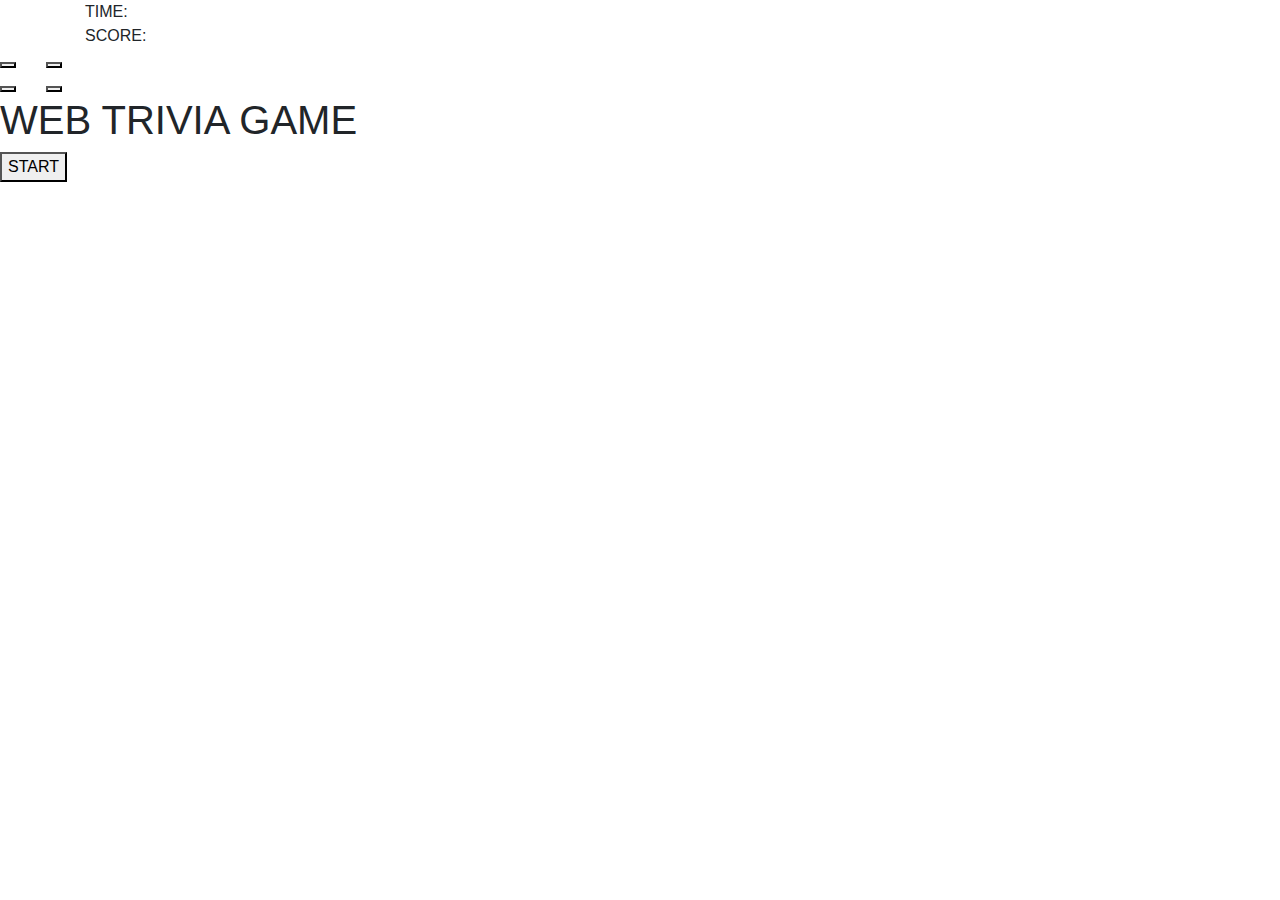
==== index.html @ a090d39c "initial files" ====
<!DOCTYPE html>
<html>

<head>
  <meta charset="utf-8">
  <meta name="viewport" content="width=device-width, initial-scale=1, shrink-to-fit=no">
  <link rel="stylesheet" href="https://stackpath.bootstrapcdn.com/bootstrap/4.3.1/css/bootstrap.min.css"
    integrity="sha384-ggOyR0iXCbMQv3Xipma34MD+dH/1fQ784/j6cY/iJTQUOhcWr7x9JvoRxT2MZw1T" crossorigin="anonymous">

  <link rel="stylesheet" type="text/css" href="./trivia.css">

  <title>TEST</title>
</head>

<body>





  <div id="stage">

    <div id="container">

      <div id="gameContainer">

        <div id="gameHeader">
          
          <div class="left questions">
            <div class="container"><span> </span></div>
          </div>
          <div class="left timer">
            <div class="container">TIME: <span></span></div>
          </div>
          <div class="left score">
            <div class="container">SCORE: <span></span></div>
          </div>
        </div>
        <div id="gameChoices">
          <div class="row">
            <div class="left half">
              <div class="container"><button id="buttonOne"></button></div>
            </div>
            <div class="left half">
              <div class="container"><button id="buttonTwo"></button></div>
            </div>
          </div>
          <div class="row">
            <div class="left half">
              <div class="container"><button id="buttonThree"></button></div>
            </div>
            <div class="left half">
              <div class="container"><button id="buttonFour"></button></div>
            </div>
          </div>
        </div>

      </div>
      <h1 id="title">WEB TRIVIA GAME</h1>
    </div>
      <button id="startButton">START</button>
    </div>
  
  <div id="modal_window">
      <div class="modal_message">
        <p></p>
     
  </div>
  <script src="https://code.jquery.com/jquery-3.4.1.js" integrity="sha256-WpOohJOqMqqyKL9FccASB9O0KwACQJpFTUBLTYOVvVU="
    crossorigin="anonymous"></script>
  <script type="text/javascript" src="./jquery.js"></script>
</body>
</body>

</html>
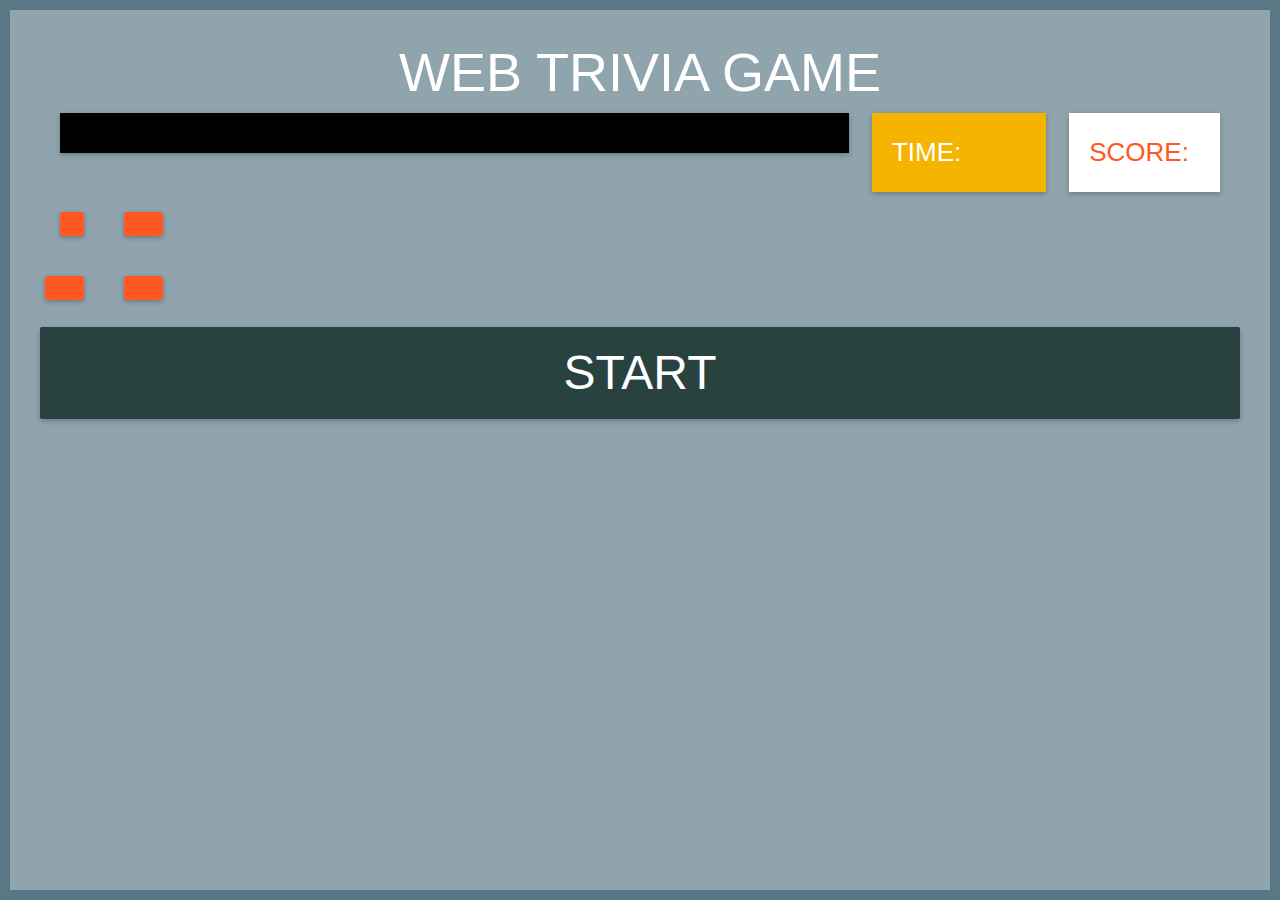
==== commit 478d8698: "added timer" ====
--- a/index.html
+++ b/index.html
@@ -7,7 +7,7 @@
   <link rel="stylesheet" href="https://stackpath.bootstrapcdn.com/bootstrap/4.3.1/css/bootstrap.min.css"
     integrity="sha384-ggOyR0iXCbMQv3Xipma34MD+dH/1fQ784/j6cY/iJTQUOhcWr7x9JvoRxT2MZw1T" crossorigin="anonymous">
 
-  <link rel="stylesheet" type="text/css" href="./trivia.css">
+  <link rel="stylesheet" type="text/css" href="./assets/css/trivia.css">
 
   <title>TEST</title>
 </head>
@@ -23,9 +23,9 @@
     <div id="container">
 
       <div id="gameContainer">
+        <h1 id="title ">WEB TRIVIA GAME</h1>
+        <div id="gameHeader">
 
-        <div id="gameHeader">
-          
           <div class="left questions">
             <div class="container"><span> </span></div>
           </div>
@@ -36,40 +36,43 @@
             <div class="container">SCORE: <span></span></div>
           </div>
         </div>
+
         <div id="gameChoices">
           <div class="row">
-            <div class="left half">
-              <div class="container"><button id="buttonOne"></button></div>
+            <div class="col-sm-6 left ">
+              <div class="container"><button id="buttonOne"></button>
+              </div>
             </div>
             <div class="left half">
-              <div class="container"><button id="buttonTwo"></button></div>
+              <div class="container"><button id="buttonTwo"></button>
+              </div>
             </div>
           </div>
           <div class="row">
             <div class="left half">
-              <div class="container"><button id="buttonThree"></button></div>
+              <div class="container"><button id="buttonThree"></button>
+              </div>
             </div>
             <div class="left half">
-              <div class="container"><button id="buttonFour"></button></div>
+              <div class="container"><button id="buttonFour"></button>
+              </div>
             </div>
+
+
           </div>
         </div>
 
+        <button id="startButton">START</button>
       </div>
-      <h1 id="title">WEB TRIVIA GAME</h1>
     </div>
-      <button id="startButton">START</button>
-    </div>
-  
-  <div id="modal_window">
+    <div id="modal_window">
       <div class="modal_message">
         <p></p>
-     
-  </div>
-  <script src="https://code.jquery.com/jquery-3.4.1.js" integrity="sha256-WpOohJOqMqqyKL9FccASB9O0KwACQJpFTUBLTYOVvVU="
-    crossorigin="anonymous"></script>
-  <script type="text/javascript" src="./jquery.js"></script>
-</body>
+      </div>
+      <script src="https://code.jquery.com/jquery-3.4.1.js"
+        integrity="sha256-WpOohJOqMqqyKL9FccASB9O0KwACQJpFTUBLTYOVvVU=" crossorigin="anonymous"></script>
+      <script type="text/javascript" src="./assets/javascript/jquery.js"></script>
+
 </body>
 
 </html>--- a/assets/css/trivia.css
+++ b/assets/css/trivia.css
@@ -0,0 +1,205 @@
+body{
+  padding: 0;
+  margin: 0;
+  width: 100%;
+  height: 100%;
+  font-family: "Roboto Mono", Roboto, sans-serif;
+  font-weight: 400;
+}
+
+/* Stage Structure Styles */
+
+#stage {
+  width: 100%;
+  height: 100%;
+  border: 10px solid #5a7785;
+  background-color:#90a4ae;
+  position: fixed;
+  top:0;
+}
+
+#container {
+  padding: 30px;
+}
+
+#gameContainer h1 {
+  text-align: center;
+  font-size: 54px;
+  padding: 0;
+  color: #fff;
+}
+
+#gameHeader {
+  /* display: none; */
+  padding: 0 20px;
+}
+
+/* Core Game Element Styles */
+#gameChoices {
+  display: inline-block;
+ 
+}
+
+.container {
+  padding:20px;
+}
+
+#gameChoices button {
+  position: relative;
+  box-shadow: 0 2px 5px 0 rgba(0, 0, 0, 0.26);
+  line-height: 32px;
+  border-radius: 2px;
+  font-size: 26px;
+  width: 100%;
+  outline:none;
+  border:none;
+  background-color: #ff5722;
+  height: 100%;
+  display: block;
+  color: #fff;
+  cursor: pointer;
+  text-align: center;
+  padding: 12px;
+  font-family: "Roboto Mono", Roboto, sans-serif;
+  font-weight: 400;
+}
+
+#gameChoices button:hover {
+  box-shadow: 0 5px 11px 0 rgba(0, 0, 0, 0.26), 0 4px 15px 0 rgba(0, 0, 0, 0.26);
+  background-color:#ff6a3c;
+}
+
+.left {
+  float: left;
+  display: block;
+}
+
+.questions {
+  width: 68%;
+  background-color: #000;
+  float:left;
+  display: block;
+  margin-right: 2%;
+  box-shadow: 0 2px 5px 0 rgba(0, 0, 0, 0.26);
+}
+
+.questions span {
+  color: #ff5722;
+  font-size: 26px;
+}
+
+.timer {
+  width: 15%;
+  background-color: #f4b400;
+  float:left;
+  display: block;
+  margin-right: 2%;
+  box-shadow: 0 2px 5px 0 rgba(0, 0, 0, 0.26);
+  font-size: 26px;
+  color: #fff;
+}
+
+.score {
+  width: 13%;
+  background-color: #fff;
+  float:left;
+  display: block;
+  box-shadow: 0 2px 5px 0 rgba(0, 0, 0, 0.26);
+  color: #ff5722;
+  font-size: 26px;
+}
+
+.half {width: 50%;}
+
+#startButton {
+  background-color:rgb(40, 66, 64);
+  box-shadow: 0 2px 5px 0 rgba(0, 0, 0, 0.26);
+  line-height: 32px;
+  border-radius: 2px;
+  border:none;
+  outline: none;
+  width: 100%;
+  color:#fff;
+  font-size: 48px;
+  padding: 30px 0;
+  cursor: pointer;
+  font-family: "Roboto Mono", Roboto, sans-serif;
+  font-weight: 400;
+}
+
+#startButton:hover {
+  box-shadow: 0 5px 11px 0 rgba(0, 0, 0, 0.26), 0 4px 15px 0 rgba(0, 0, 0, 0.26);
+  background-color:rgba(42, 159, 212, 0.603);
+}
+
+/* Modal Window Styles */
+#modal_window{
+  position: absolute;
+  top:90px;
+  border:1px solid #333;
+  background-color: #000;
+  width:340px;
+  z-index: 2000;
+  height: auto;
+  display: none;
+  box-shadow: 0 5px 11px 0 rgba(0, 0, 0, 0.26);
+}
+
+.modal_message{
+  padding:10px 20px;
+}
+
+.modal_message p {
+  color:#fff;
+}
+
+.modal_message h2 {
+  color: #fff;
+}
+
+.modal_message span {
+  float: right;
+}
+
+.modal_message div button {
+  margin-bottom: 20px;
+  box-shadow: 0 2px 5px 0 rgba(0, 0, 0, 0.26);
+  line-height: 16px;
+  border-radius: 2px;
+  font-size: 18px;
+  width: 130px;
+  outline: none;
+  border: none;
+  background-color: #ff5722;
+  display: block;
+  color: #fff;
+  cursor: pointer;
+  text-align: center;
+  min-height: 44px;
+  padding: 6px;
+  font-family: "Roboto Mono", Roboto, sans-serif;
+  font-weight: 400;
+}
+
+.modal_message div button:hover {
+  box-shadow: 0 5px 11px 0 rgba(0, 0, 0, 0.26), 0 4px 15px 0 rgba(0, 0, 0, 0.26);
+  background-color: #ff6a3c;
+}
+
+.modal_message div button.twitter {
+  background-color: #55acee;
+  margin-right: 38px;
+}
+
+.modal_message div button.twitter:hover {
+  box-shadow: 0 5px 11px 0 rgba(0, 0, 0, 0.26), 0 4px 15px 0 rgba(0, 0, 0, 0.26);
+  background-color: #83c3f3
+}
+
+.modal_message span.correct {
+  color:#4caf50;
+}
+
+.modal_message span.incorrect {
+  color:#f44336;
+}
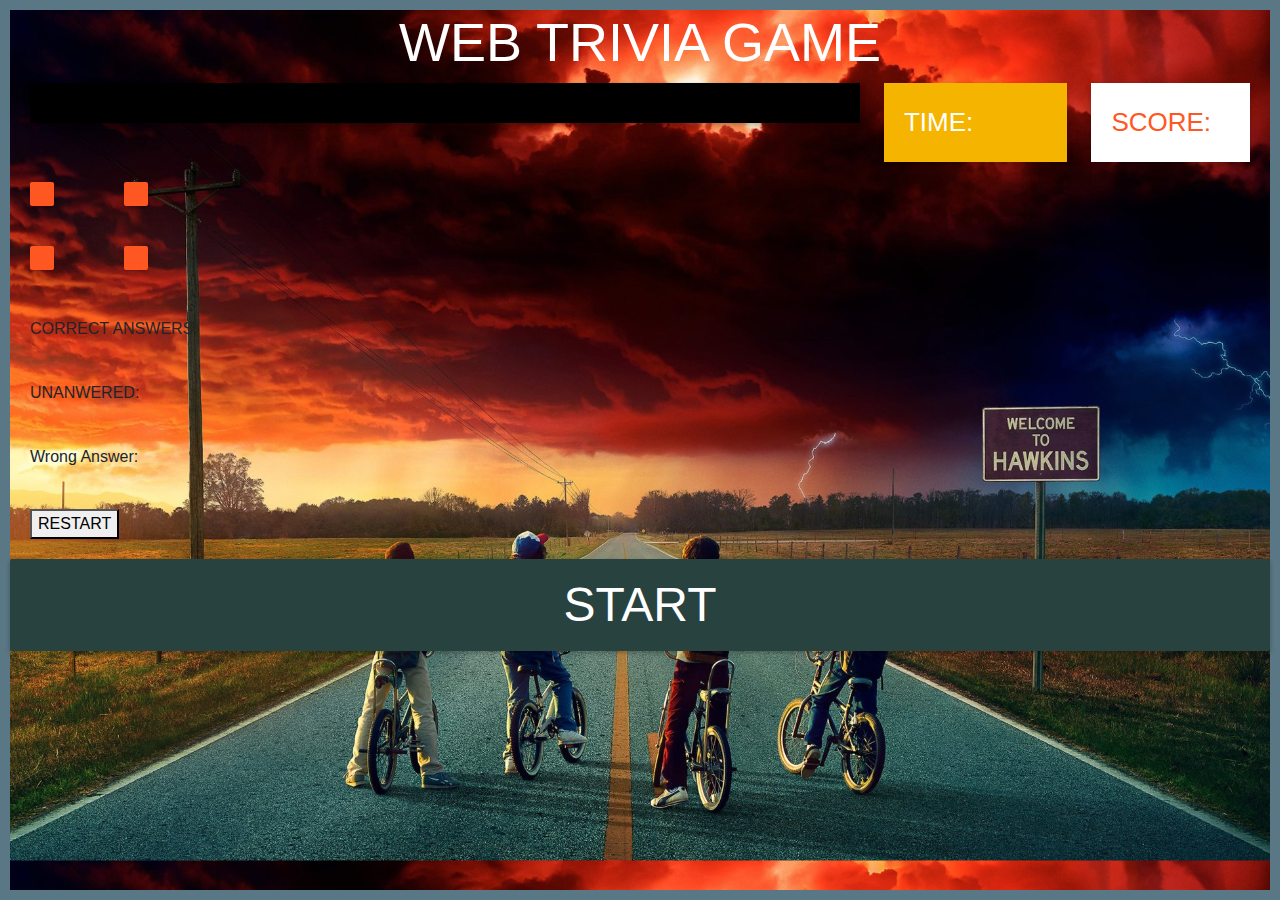
==== commit f3109df5: "game logic on click/unclick/notclicked on last question resolved" ====
--- a/index.html
+++ b/index.html
@@ -14,65 +14,98 @@
 
 <body>
 
+  <div id="stage">
 
 
 
+    <div id="gameContainer">
+      <h1 id="title ">WEB TRIVIA GAME</h1>
+      <div id="gameHeader">
 
-  <div id="stage">
+        <div class="left questions">
+          <div class="container"><span> </span></div>
+        </div>
+        <div class="left timer">
+          <div class="container">TIME: <span></span></div>
+        </div>
+        <div class="left score">
+          <div class="container">SCORE: <span></span></div>
+        </div>
+      </div>
 
-    <div id="container">
-
-      <div id="gameContainer">
-        <h1 id="title ">WEB TRIVIA GAME</h1>
-        <div id="gameHeader">
-
-          <div class="left questions">
-            <div class="container"><span> </span></div>
+      <div id="gameChoices">
+        <div class="row">
+          <div class="col-sm-6 left ">
+            <div class="container"><button class="btn" id="buttonOne"></button>
+            </div>
           </div>
-          <div class="left timer">
-            <div class="container">TIME: <span></span></div>
-          </div>
-          <div class="left score">
-            <div class="container">SCORE: <span></span></div>
+          <div class="col-sm-6 left">
+            <div class="container"><button class="btn" id="buttonTwo"></button>
+            </div>
           </div>
         </div>
-
-        <div id="gameChoices">
-          <div class="row">
-            <div class="col-sm-6 left ">
-              <div class="container"><button id="buttonOne"></button>
-              </div>
-            </div>
-            <div class="left half">
-              <div class="container"><button id="buttonTwo"></button>
-              </div>
+        <div class="row">
+          <div class="col-sm-6 left">
+            <div class="container"><button class="btn" id="buttonThree"></button>
             </div>
           </div>
-          <div class="row">
-            <div class="left half">
-              <div class="container"><button id="buttonThree"></button>
-              </div>
+          <div class="col-sm-6 left">
+            <div class="container"><button class="btn" id="buttonFour"></button>
             </div>
-            <div class="left half">
-              <div class="container"><button id="buttonFour"></button>
-              </div>
-            </div>
+          </div>
 
 
+        </div>
+      </div>
+      <div id="gameScore">
+        <div class="row">
+          <div class="col-sm-6 left ">
+            <div class="container">
+              <div class="answeredScore">CORRECT ANSWERS: <span></span></div>
+            </div>
           </div>
         </div>
+        <div class="row">
+          <div class="col-sm-6 left ">
+            <div class="container">
+              <div class="unansweredScore">UNANWERED: <span></span></div>
+            </div>
+          </div>
+        </div>
+        <div class="row">
+          <div class="col-sm-6 left ">
+            <div class="container">
+              <div class="wrongAnswerScore">Wrong Answer: <span></span></div>
+            </div>
+          </div>
+        </div>
+        <div class="row">
+          <div class="col-sm-6 left ">
+            <div class="container">
+              <button id="restartButton">RESTART</button>
+            </div>
+          </div>
+        </div>
+    </div>
+    <button id="startButton"  >START</button>
+  </div>
 
-        <button id="startButton">START</button>
-      </div>
-    </div>
-    <div id="modal_window">
-      <div class="modal_message">
-        <p></p>
-      </div>
-      <script src="https://code.jquery.com/jquery-3.4.1.js"
-        integrity="sha256-WpOohJOqMqqyKL9FccASB9O0KwACQJpFTUBLTYOVvVU=" crossorigin="anonymous"></script>
-      <script type="text/javascript" src="./assets/javascript/jquery.js"></script>
 
+
+  <!-- jquery cdn -->
+  <script src="https://code.jquery.com/jquery-3.4.1.js" integrity="sha256-WpOohJOqMqqyKL9FccASB9O0KwACQJpFTUBLTYOVvVU="
+    crossorigin="anonymous"></script>
+  <script src="https://code.jquery.com/jquery-3.2.1.slim.min.js"
+    integrity="sha384-KJ3o2DKtIkvYIK3UENzmM7KCkRr/rE9/Qpg6aAZGJwFDMVNA/GpGFF93hXpG5KkN" crossorigin="anonymous">
+  </script>
+  <script src="https://cdnjs.cloudflare.com/ajax/libs/popper.js/1.12.9/umd/popper.min.js"
+    integrity="sha384-ApNbgh9B+Y1QKtv3Rn7W3mgPxhU9K/ScQsAP7hUibX39j7fakFPskvXusvfa0b4Q" crossorigin="anonymous">
+  </script>
+  <script src="https://maxcdn.bootstrapcdn.com/bootstrap/4.0.0/js/bootstrap.min.js"
+    integrity="sha384-JZR6Spejh4U02d8jOt6vLEHfe/JQGiRRSQQxSfFWpi1MquVdAyjUar5+76PVCmYl" crossorigin="anonymous">
+  </script>
+  <script type="text/javascript" src="./assets/javascript/jquery.js"></script>
+  <!-- End of jquery CDN -->
 </body>
 
 </html>--- a/assets/css/trivia.css
+++ b/assets/css/trivia.css
@@ -14,6 +14,8 @@
   height: 100%;
   border: 10px solid #5a7785;
   background-color:#90a4ae;
+  background-image: url(../images/mainimage.jpg);
+  background-size: 100% auto;
   position: fixed;
   top:0;
 }
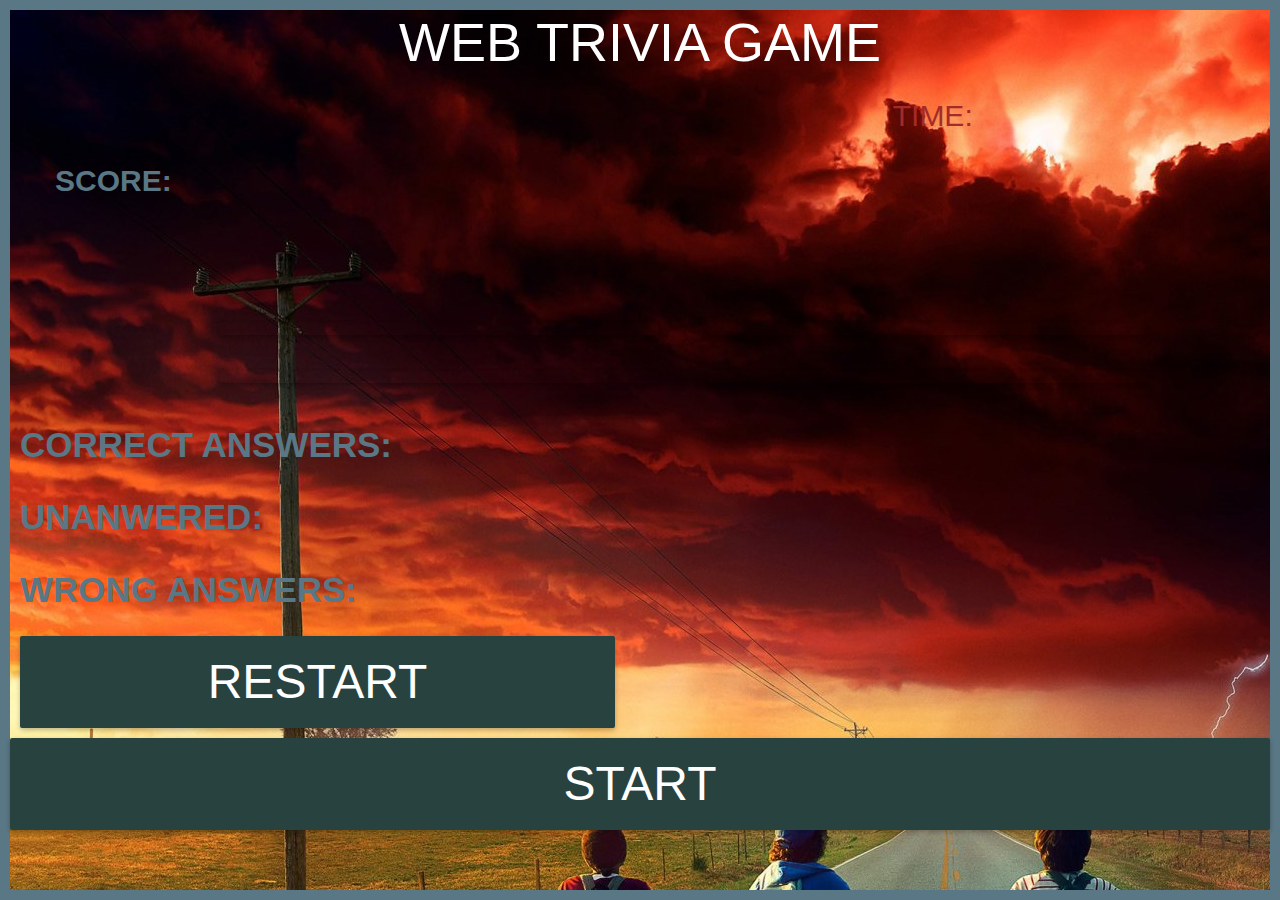
==== commit 886c82c8: "fixed the looping in correct/wrong/no click for final question" ====
--- a/index.html
+++ b/index.html
@@ -21,35 +21,36 @@
     <div id="gameContainer">
       <h1 id="title ">WEB TRIVIA GAME</h1>
       <div id="gameHeader">
-
-        <div class="left questions">
+          
+        <div class="left questions col-sm-8 themed-grid-col">
           <div class="container"><span> </span></div>
         </div>
-        <div class="left timer">
+        <div class="left timer col-sm-2 themed-grid-col">
           <div class="container">TIME: <span></span></div>
         </div>
-        <div class="left score">
+        <div class="left score col-sm-2 themed-grid-col">
           <div class="container">SCORE: <span></span></div>
         </div>
       </div>
 
       <div id="gameChoices">
-        <div class="row">
-          <div class="col-sm-6 left ">
+          
+        <div class="row mb-3">
+          <div class="col-sm-6 themed-grid-col ">
             <div class="container"><button class="btn" id="buttonOne"></button>
             </div>
           </div>
-          <div class="col-sm-6 left">
+          <div class="col-sm-6 themed-grid-col">
             <div class="container"><button class="btn" id="buttonTwo"></button>
             </div>
           </div>
         </div>
-        <div class="row">
-          <div class="col-sm-6 left">
+        <div class="row mb-3">
+          <div class="col-sm-6 themed-grid-col">
             <div class="container"><button class="btn" id="buttonThree"></button>
             </div>
           </div>
-          <div class="col-sm-6 left">
+          <div class="col-sm-6 themed-grid-col6 left">
             <div class="container"><button class="btn" id="buttonFour"></button>
             </div>
           </div>
@@ -75,7 +76,7 @@
         <div class="row">
           <div class="col-sm-6 left ">
             <div class="container">
-              <div class="wrongAnswerScore">Wrong Answer: <span></span></div>
+              <div class="wrongAnswerScore">WRONG ANSWERS: <span></span></div>
             </div>
           </div>
         </div>
@@ -104,7 +105,7 @@
   <script src="https://maxcdn.bootstrapcdn.com/bootstrap/4.0.0/js/bootstrap.min.js"
     integrity="sha384-JZR6Spejh4U02d8jOt6vLEHfe/JQGiRRSQQxSfFWpi1MquVdAyjUar5+76PVCmYl" crossorigin="anonymous">
   </script>
-  <script type="text/javascript" src="./assets/javascript/jquery.js"></script>
+  <script type="text/javascript" src="./assets/javascript/Trivia.js"></script>
   <!-- End of jquery CDN -->
 </body>
 
--- a/assets/css/trivia.css
+++ b/assets/css/trivia.css
@@ -15,7 +15,7 @@
   border: 10px solid #5a7785;
   background-color:#90a4ae;
   background-image: url(../images/mainimage.jpg);
-  background-size: 100% auto;
+  
   position: fixed;
   top:0;
 }
@@ -39,11 +39,14 @@
 /* Core Game Element Styles */
 #gameChoices {
   display: inline-block;
+ margin-top: 100px;
+ margin-left: 200px;
+ width: 75%;
  
 }
 
 .container {
-  padding:20px;
+  padding:10px;
 }
 
 #gameChoices button {
@@ -55,13 +58,13 @@
   width: 100%;
   outline:none;
   border:none;
-  background-color: #ff5722;
+  /* background-color: #ff5722; */
   height: 100%;
   display: block;
   color: #fff;
   cursor: pointer;
   text-align: center;
-  padding: 12px;
+  /* padding: 12px; */
   font-family: "Roboto Mono", Roboto, sans-serif;
   font-weight: 400;
 }
@@ -78,42 +81,48 @@
 
 .questions {
   width: 68%;
-  background-color: #000;
+  /* background-color: #000; */
   float:left;
   display: block;
   margin-right: 2%;
-  box-shadow: 0 2px 5px 0 rgba(0, 0, 0, 0.26);
+  /* box-shadow: 0 2px 5px 0 rgba(0, 0, 0, 0.26); */
 }
 
 .questions span {
-  color: #ff5722;
-  font-size: 26px;
+  color: #5a7785;
+  font-weight: bolder;
+  font-size: 35px;
+}
+
+#gameScore {
+  color: #5a7785;
+  font-weight: bolder;
+  font-size: 35px;
 }
 
 .timer {
   width: 15%;
-  background-color: #f4b400;
+ 
   float:left;
   display: block;
   margin-right: 2%;
-  box-shadow: 0 2px 5px 0 rgba(0, 0, 0, 0.26);
-  font-size: 26px;
-  color: #fff;
+  
+  font-size: 30px;
+  color: brown;
 }
 
 .score {
-  width: 13%;
-  background-color: #fff;
+  
   float:left;
   display: block;
-  box-shadow: 0 2px 5px 0 rgba(0, 0, 0, 0.26);
-  color: #ff5722;
-  font-size: 26px;
+  color: #5a7785;
+  font-size: 30px;
+  font-weight: bolder;
 }
 
 .half {width: 50%;}
 
-#startButton {
+#startButton   {
   background-color:rgb(40, 66, 64);
   box-shadow: 0 2px 5px 0 rgba(0, 0, 0, 0.26);
   line-height: 32px;
@@ -134,74 +143,18 @@
   background-color:rgba(42, 159, 212, 0.603);
 }
 
-/* Modal Window Styles */
-#modal_window{
-  position: absolute;
-  top:90px;
-  border:1px solid #333;
-  background-color: #000;
-  width:340px;
-  z-index: 2000;
-  height: auto;
-  display: none;
-  box-shadow: 0 5px 11px 0 rgba(0, 0, 0, 0.26);
-}
-
-.modal_message{
-  padding:10px 20px;
-}
-
-.modal_message p {
+#restartButton   {
+  background-color:rgb(40, 66, 64);
+  box-shadow: 0 2px 5px 0 rgba(0, 0, 0, 0.26);
+  line-height: 32px;
+  border-radius: 2px;
+  border:none;
+  outline: none;
+  width: 100%;
   color:#fff;
-}
-
-.modal_message h2 {
-  color: #fff;
-}
-
-.modal_message span {
-  float: right;
-}
-
-.modal_message div button {
-  margin-bottom: 20px;
-  box-shadow: 0 2px 5px 0 rgba(0, 0, 0, 0.26);
-  line-height: 16px;
-  border-radius: 2px;
-  font-size: 18px;
-  width: 130px;
-  outline: none;
-  border: none;
-  background-color: #ff5722;
-  display: block;
-  color: #fff;
+  font-size: 48px;
+  padding: 30px 0;
   cursor: pointer;
-  text-align: center;
-  min-height: 44px;
-  padding: 6px;
   font-family: "Roboto Mono", Roboto, sans-serif;
   font-weight: 400;
 }
-
-.modal_message div button:hover {
-  box-shadow: 0 5px 11px 0 rgba(0, 0, 0, 0.26), 0 4px 15px 0 rgba(0, 0, 0, 0.26);
-  background-color: #ff6a3c;
-}
-
-.modal_message div button.twitter {
-  background-color: #55acee;
-  margin-right: 38px;
-}
-
-.modal_message div button.twitter:hover {
-  box-shadow: 0 5px 11px 0 rgba(0, 0, 0, 0.26), 0 4px 15px 0 rgba(0, 0, 0, 0.26);
-  background-color: #83c3f3
-}
-
-.modal_message span.correct {
-  color:#4caf50;
-}
-
-.modal_message span.incorrect {
-  color:#f44336;
-}
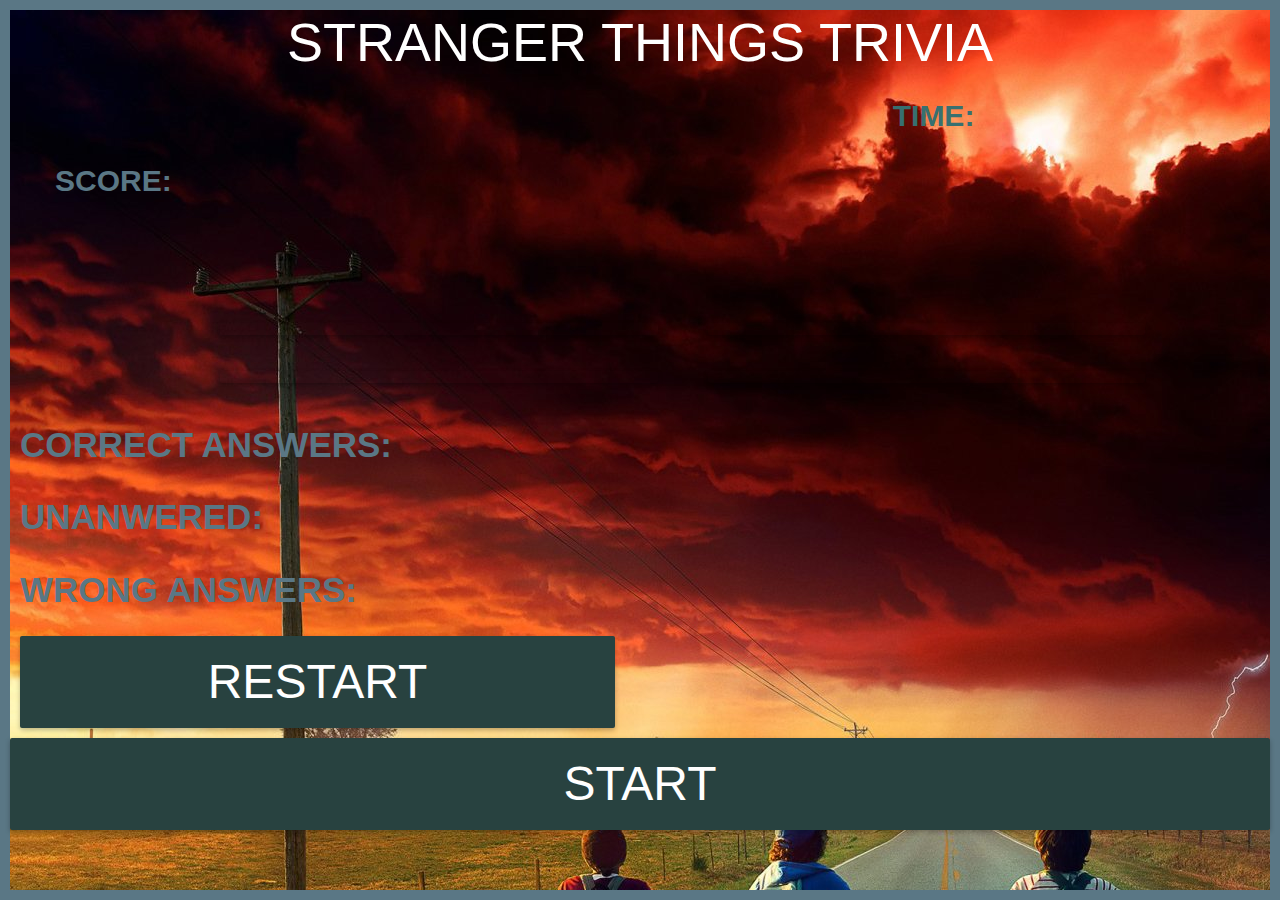
==== commit 8ac98441: "code cleaning" ====
--- a/index.html
+++ b/index.html
@@ -19,9 +19,9 @@
 
 
     <div id="gameContainer">
-      <h1 id="title ">WEB TRIVIA GAME</h1>
+      <h1 id="title ">STRANGER THINGS TRIVIA</h1>
       <div id="gameHeader">
-          
+
         <div class="left questions col-sm-8 themed-grid-col">
           <div class="container"><span> </span></div>
         </div>
@@ -29,12 +29,12 @@
           <div class="container">TIME: <span></span></div>
         </div>
         <div class="left score col-sm-2 themed-grid-col">
-          <div class="container">SCORE: <span></span></div>
+          <div class="container ">SCORE: <span></span></div>
         </div>
       </div>
 
       <div id="gameChoices">
-          
+
         <div class="row mb-3">
           <div class="col-sm-6 themed-grid-col ">
             <div class="container"><button class="btn" id="buttonOne"></button>
@@ -87,26 +87,26 @@
             </div>
           </div>
         </div>
+      </div>
+      <button id="startButton">START</button>
     </div>
-    <button id="startButton"  >START</button>
-  </div>
 
 
 
-  <!-- jquery cdn -->
-  <script src="https://code.jquery.com/jquery-3.4.1.js" integrity="sha256-WpOohJOqMqqyKL9FccASB9O0KwACQJpFTUBLTYOVvVU="
-    crossorigin="anonymous"></script>
-  <script src="https://code.jquery.com/jquery-3.2.1.slim.min.js"
-    integrity="sha384-KJ3o2DKtIkvYIK3UENzmM7KCkRr/rE9/Qpg6aAZGJwFDMVNA/GpGFF93hXpG5KkN" crossorigin="anonymous">
-  </script>
-  <script src="https://cdnjs.cloudflare.com/ajax/libs/popper.js/1.12.9/umd/popper.min.js"
-    integrity="sha384-ApNbgh9B+Y1QKtv3Rn7W3mgPxhU9K/ScQsAP7hUibX39j7fakFPskvXusvfa0b4Q" crossorigin="anonymous">
-  </script>
-  <script src="https://maxcdn.bootstrapcdn.com/bootstrap/4.0.0/js/bootstrap.min.js"
-    integrity="sha384-JZR6Spejh4U02d8jOt6vLEHfe/JQGiRRSQQxSfFWpi1MquVdAyjUar5+76PVCmYl" crossorigin="anonymous">
-  </script>
-  <script type="text/javascript" src="./assets/javascript/Trivia.js"></script>
-  <!-- End of jquery CDN -->
+    <!-- jquery cdn -->
+    <script src="https://code.jquery.com/jquery-3.4.1.js"
+      integrity="sha256-WpOohJOqMqqyKL9FccASB9O0KwACQJpFTUBLTYOVvVU=" crossorigin="anonymous"></script>
+    <script src="https://code.jquery.com/jquery-3.2.1.slim.min.js"
+      integrity="sha384-KJ3o2DKtIkvYIK3UENzmM7KCkRr/rE9/Qpg6aAZGJwFDMVNA/GpGFF93hXpG5KkN" crossorigin="anonymous">
+    </script>
+    <script src="https://cdnjs.cloudflare.com/ajax/libs/popper.js/1.12.9/umd/popper.min.js"
+      integrity="sha384-ApNbgh9B+Y1QKtv3Rn7W3mgPxhU9K/ScQsAP7hUibX39j7fakFPskvXusvfa0b4Q" crossorigin="anonymous">
+    </script>
+    <script src="https://maxcdn.bootstrapcdn.com/bootstrap/4.0.0/js/bootstrap.min.js"
+      integrity="sha384-JZR6Spejh4U02d8jOt6vLEHfe/JQGiRRSQQxSfFWpi1MquVdAyjUar5+76PVCmYl" crossorigin="anonymous">
+    </script>
+    <script type="text/javascript" src="./assets/javascript/Trivia.js"></script>
+    <!-- End of jquery CDN -->
 </body>
 
 </html>--- a/assets/css/trivia.css
+++ b/assets/css/trivia.css
@@ -91,7 +91,7 @@
 .questions span {
   color: #5a7785;
   font-weight: bolder;
-  font-size: 35px;
+  font-size: 40px;
 }
 
 #gameScore {
@@ -106,9 +106,9 @@
   float:left;
   display: block;
   margin-right: 2%;
-  
+  font-weight: 900;
   font-size: 30px;
-  color: brown;
+  color:rgb(55, 112, 112);
 }
 
 .score {
